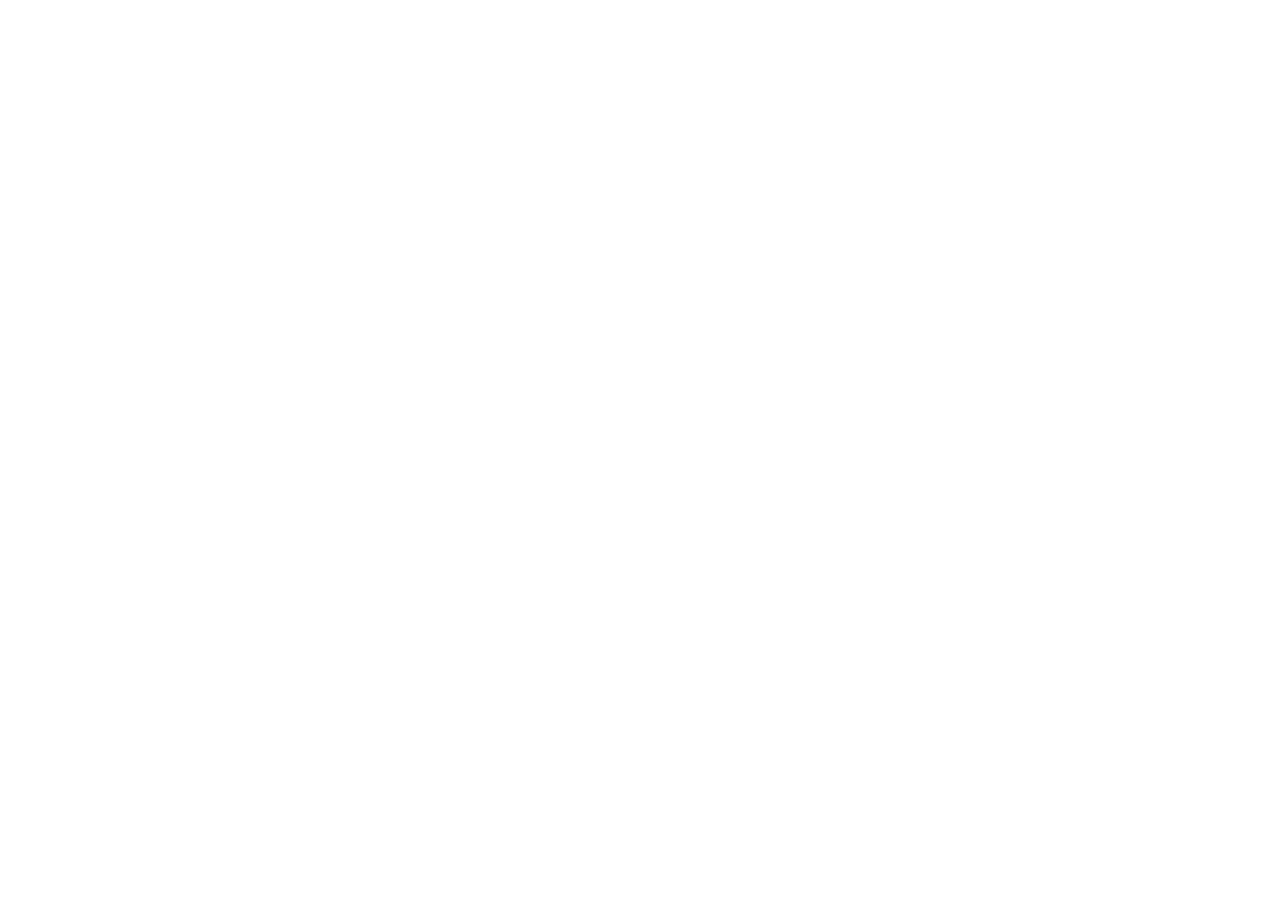
==== src/main/resources/templates/follows.html @ a227edf1 "add page with follows listed" ====
<!DOCTYPE html>
<html lang="en"
      xmlns:th="http://www.thymeleaf.org">
<head>
    <meta charset="UTF-8">
    <title>Obserwowane</title>
</head>
<body>
<ul th:each="movie : ${movies}" style="list-style: none">
    <a th:href="@{'/movie/' + ${movie.getImdbID()}}">
        <li th:text="${movie.getTitle()+'('+movie.getYear()+')'} "></li>
    </a>
</ul>
</body>
</html>
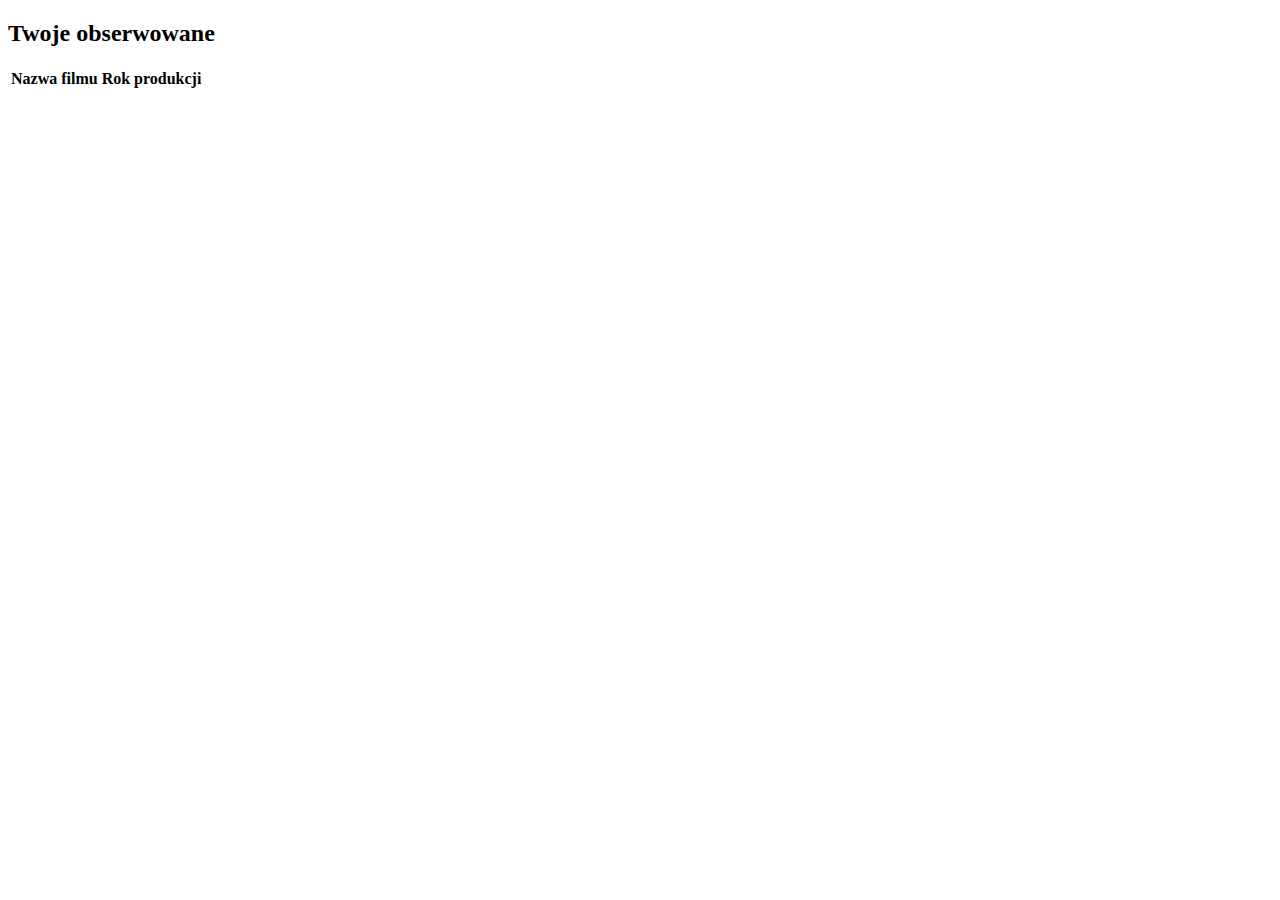
==== commit d57be69a: "front-end improvements" ====
--- a/src/main/resources/templates/follows.html
+++ b/src/main/resources/templates/follows.html
@@ -1,15 +1,34 @@
 <!DOCTYPE html>
 <html lang="en"
       xmlns:th="http://www.thymeleaf.org">
-<head>
-    <meta charset="UTF-8">
-    <title>Obserwowane</title>
+<head th:insert="fragments/layout.html::head">
 </head>
 <body>
-<ul th:each="movie : ${movies}" style="list-style: none">
-    <a th:href="@{'/movie/' + ${movie.getImdbID()}}">
-        <li th:text="${movie.getTitle()+'('+movie.getYear()+')'} "></li>
-    </a>
-</ul>
+<nav th:replace="fragments/layout.html::navigation"></nav>
+<div class="container h-100" >
+    <h2 class="text-center p-4">Twoje obserwowane</h2>
+    <article class="row justify-content-center align-items-center">
+        <div class="col-md-10">
+
+            <table class="table">
+                <thead class="thead-dark">
+                <tr>
+                    <th scope="col">Nazwa filmu</th>
+                    <th scope="col">Rok produkcji</th>
+                </tr>
+                </thead>
+                <tbody th:each="movie : ${movies}">
+                <tr class="text-center">
+                    <td>
+                        <a th:href="@{'/movie/' + ${movie.getImdbID()}}" th:text="${movie.getTitle()} "></a>
+                    </td>
+                    <td th:text="${movie.getYear()}"></td>
+                </tr>
+                </tbody>
+            </table>
+        </div>
+    </article>
+</div>
+<footer th:replace="fragments/layout.html::footer"></footer>
 </body>
 </html>